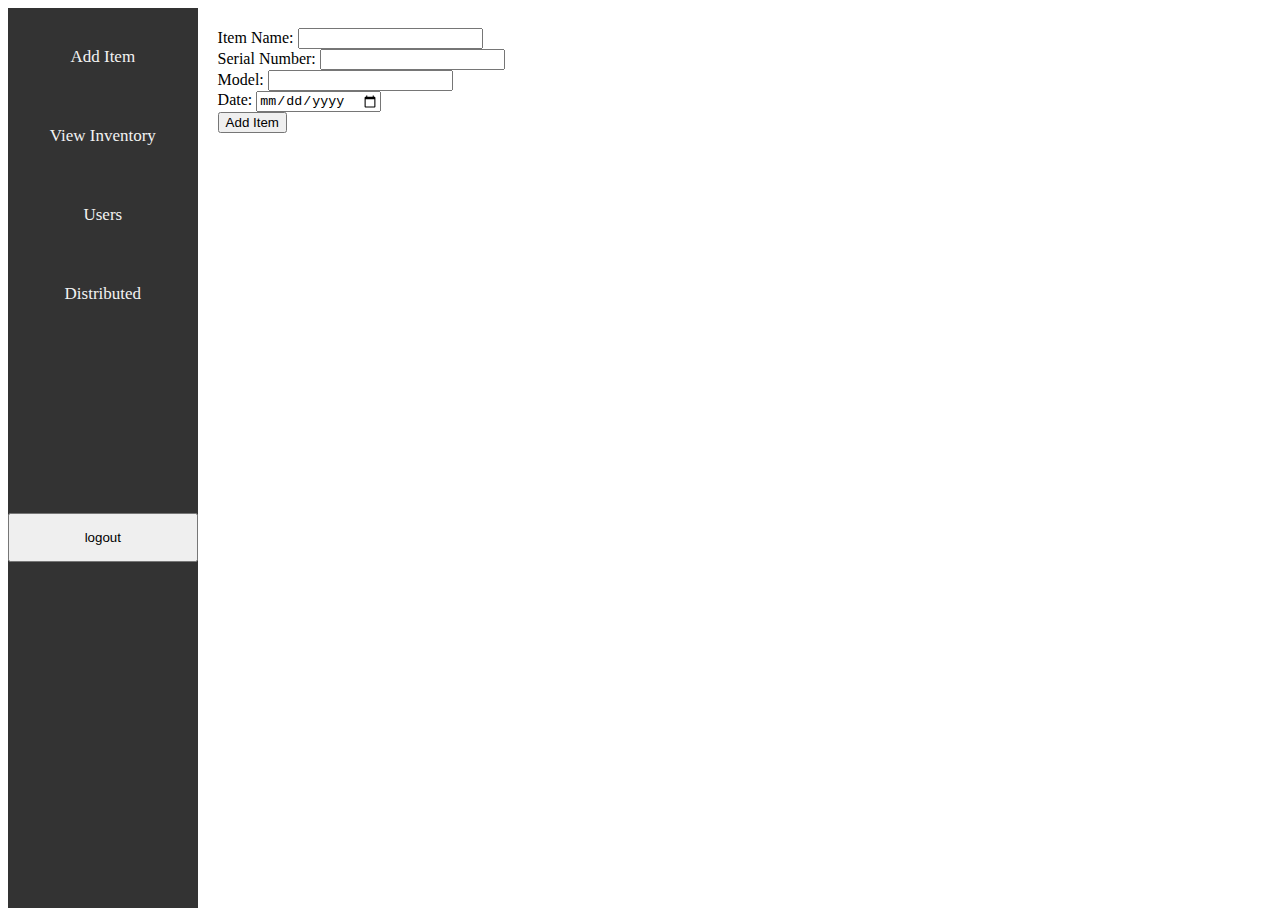
==== index.html @ aeec1c69 "Starter code" ====
<!-- index.html -->
<!DOCTYPE html>
<html>
<head>
  <title>Inventory Management System</title>
  <style>
      .navbar {
      background-color: #333;
      display: flex;
      flex-direction: column;
      width: 15%;
      height: 100vh;
    }

    .navbar a {
      color: #f2f2f2;
      text-align: center;
      padding: 14px 16px;
      text-decoration: none;
      font-size: 17px;
      margin-top: 10%;
      padding: 20px;
    }

    .navbar a:hover {
      background-color: #ddd;
      color: black;
    }
    .container{
      display: flex;
    }
    .bodycontent{
      margin-left: 20px;
      margin-top: 20px;
      display: flex;
      flex-direction: column;
      align-items: center;
    }
    .logout{
      margin-top: 100%;
      padding: 15px;
    }
  </style>
</head>
<body>
  <div class="container">
    <div class="navbar">
    <a href="index.html">Add Item</a>
    <a href="inventory.html">View Inventory</a>
    <a href="users.html">Users</a>
    <a href="distributed.html">Distributed</a>
    <button class="logout">logout</button>
    </div>

    <div class="bodycontent">
        <form id="itemForm">
    <label for="itemName">Item Name:</label>
    <input type="text" id="itemName" required><br>

    <label for="itemSerial">Serial Number:</label>
    <input type="text" id="itemSerial" required><br>

    <label for="itemModel">Model:</label>
    <input type="text" id="itemModel" required><br>

    <label for="itemDate">Date:</label>
    <input type="date" id="itemDate" required><br>

    <input type="submit" value="Add Item">
  </form>
    </div>


  </div>
  

  <script>
    document.getElementById('itemForm').addEventListener('submit', function(e) {
      e.preventDefault();
      var itemName = document.getElementById('itemName').value;
      var itemSerial = document.getElementById('itemSerial').value;
      var itemModel = document.getElementById('itemModel').value;
      var itemDate = document.getElementById('itemDate').value;
      var item = {
        name: itemName,
        serial: itemSerial,
        model: itemModel,
        date: itemDate
      };
      var items = JSON.parse(localStorage.getItem('items')) || [];
      items.push(item);
      localStorage.setItem('items', JSON.stringify(items));
      document.getElementById('itemName').value = '';
      document.getElementById('itemSerial').value = '';
      document.getElementById('itemModel').value = '';
      document.getElementById('itemDate').value = '';
      alert('Item added successfully!');
    });
  </script>
</body>
</html>
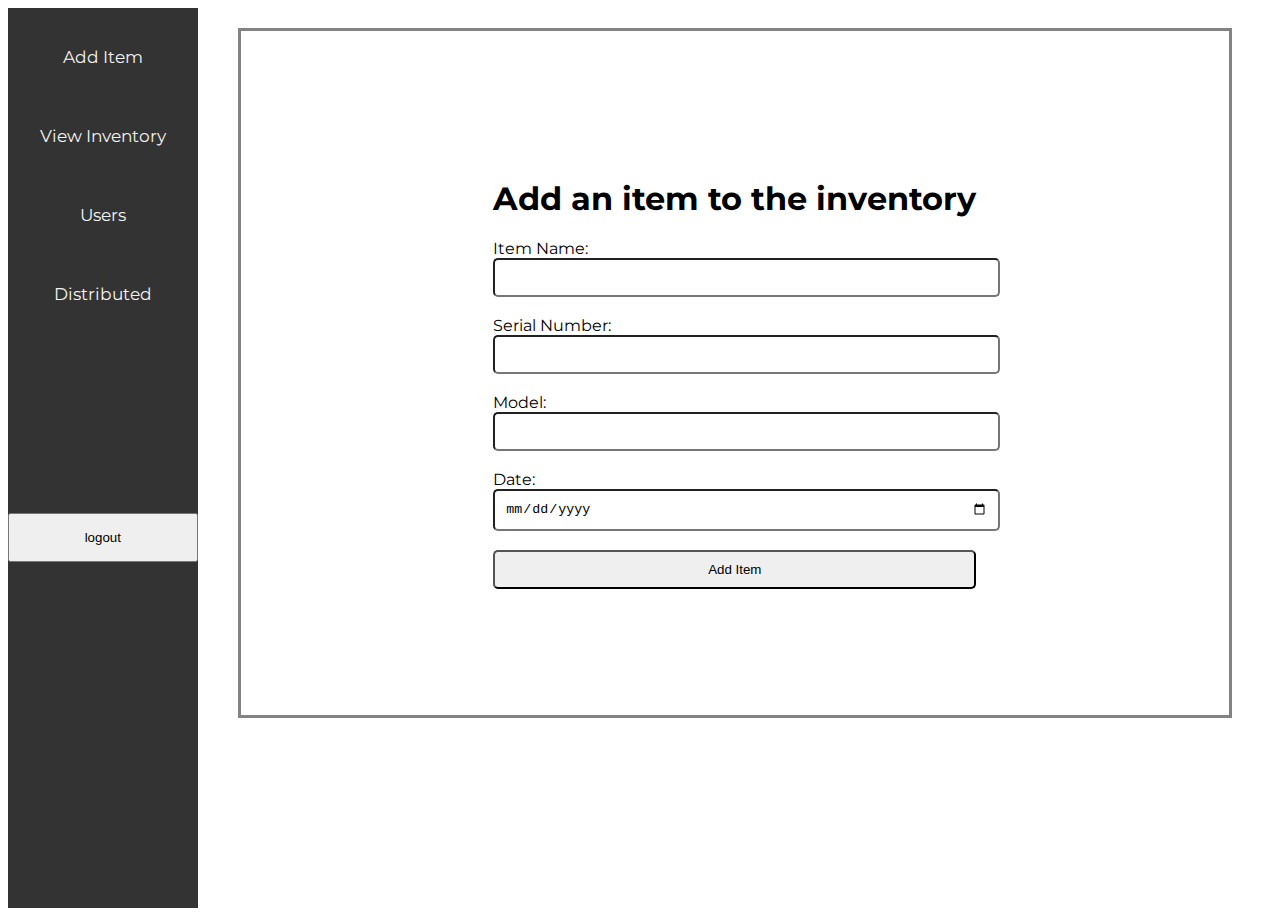
==== commit 24d4e766: "Inventory management system 1.0.0.1" ====
--- a/index.html
+++ b/index.html
@@ -3,44 +3,7 @@
 <html>
 <head>
   <title>Inventory Management System</title>
-  <style>
-      .navbar {
-      background-color: #333;
-      display: flex;
-      flex-direction: column;
-      width: 15%;
-      height: 100vh;
-    }
-
-    .navbar a {
-      color: #f2f2f2;
-      text-align: center;
-      padding: 14px 16px;
-      text-decoration: none;
-      font-size: 17px;
-      margin-top: 10%;
-      padding: 20px;
-    }
-
-    .navbar a:hover {
-      background-color: #ddd;
-      color: black;
-    }
-    .container{
-      display: flex;
-    }
-    .bodycontent{
-      margin-left: 20px;
-      margin-top: 20px;
-      display: flex;
-      flex-direction: column;
-      align-items: center;
-    }
-    .logout{
-      margin-top: 100%;
-      padding: 15px;
-    }
-  </style>
+  <link rel="stylesheet" href="style.css">
 </head>
 <body>
   <div class="container">
@@ -52,8 +15,9 @@
     <button class="logout">logout</button>
     </div>
 
-    <div class="bodycontent">
+    <div class="bodycontent additembody">
         <form id="itemForm">
+          <h1>Add an item to the inventory</h1>
     <label for="itemName">Item Name:</label>
     <input type="text" id="itemName" required><br>
 
--- a/style.css
+++ b/style.css
@@ -0,0 +1,75 @@
+@import url('https://fonts.googleapis.com/css2?family=Alkatra:wght@600&family=Delicious+Handrawn&family=Montserrat:wght@500&family=Playfair+Display:ital,wght@1,900&display=swap');
+body{
+font-family: 'Montserrat', sans-serif;
+}
+
+.navbar {
+  background-color: #333;
+  display: flex;
+  flex-direction: column;
+  width: 15%;
+  height: 100vh;
+}
+
+.navbar a {
+  color: #f2f2f2;
+  text-align: center;
+  padding: 14px 16px;
+  text-decoration: none;
+  font-size: 17px;
+  margin-top: 10%;
+  padding: 20px;
+}
+
+.navbar a:hover {
+  background-color: #ddd;
+  color: black;
+}
+.container{
+  display: flex;
+}
+.bodycontent{
+  margin-left: 20px;
+  margin-top: 20px;
+  display: flex;
+  flex-direction: column;
+  align-items: center;
+  margin-left: auto;
+  margin-right: auto;
+}
+.logout{
+  margin-top: 100%;
+  padding: 15px;
+}
+#searchUser{
+  padding: 10px;
+}
+#searchItem{
+  padding: 10px;
+}
+#itemForm{
+  display: flex;
+  flex-direction: column;
+}
+#itemForm input{
+  border-radius: 5px;
+  padding: 10px;
+  width: 100%;
+}
+.additembody{
+  justify-content: center;
+  align-items: center;
+  margin-left: auto;
+  margin-right: auto;
+  border-style: solid;
+  border-color: rgb(131, 131, 131);
+  padding-left: 20%;
+  padding-right: 20%;
+  padding-top: 10%;
+  padding-bottom: 10%;
+  height: 100%;
+}
+table {
+  border-collapse: separate;
+  border-spacing: 10px;
+}
